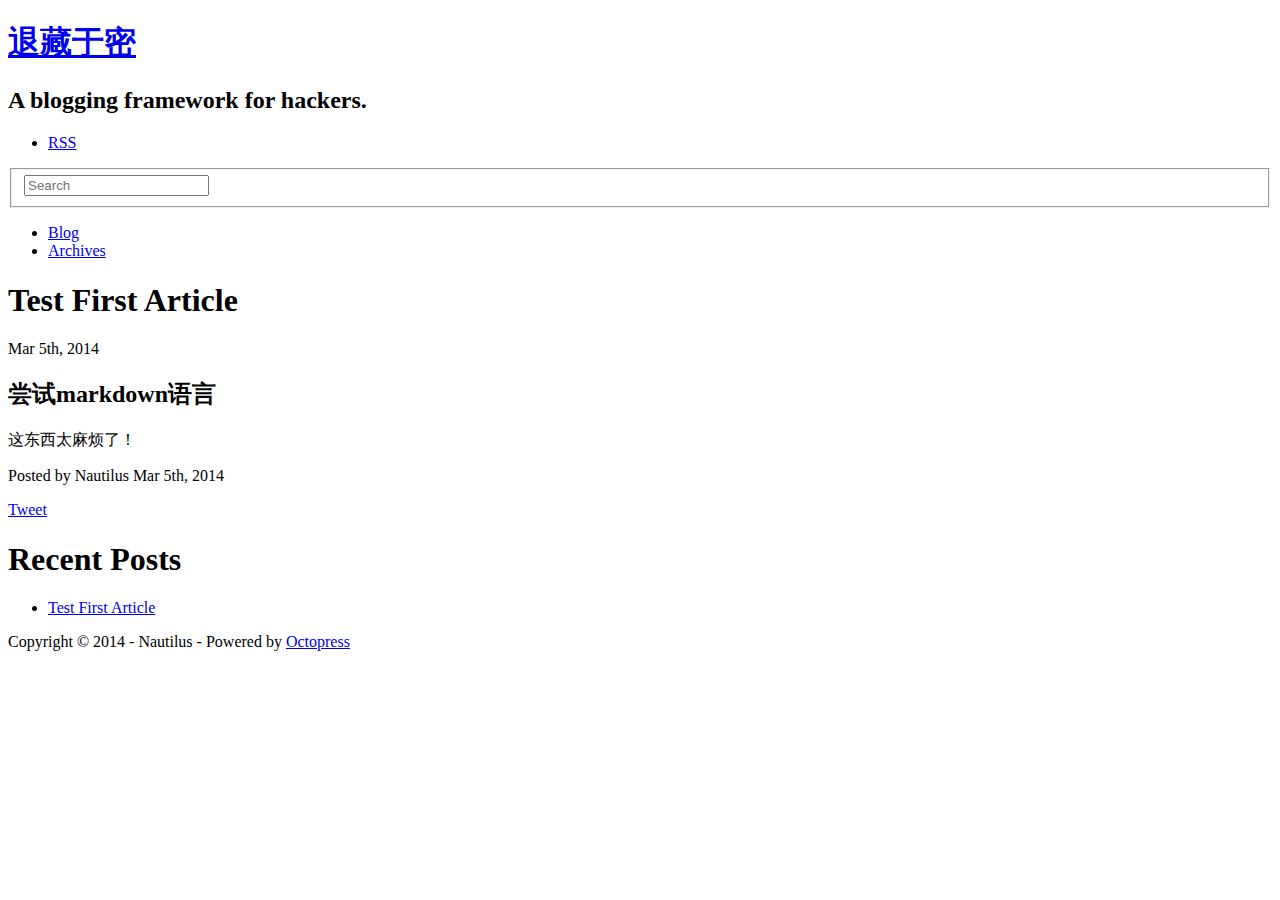
==== blog/2014/03/05/test-first-article/index.html @ d52bd609 "Site updated at 2014-03-05 06:46:18 UTC" ====
<!DOCTYPE html>
<!--[if IEMobile 7 ]><html class="no-js iem7"><![endif]-->
<!--[if lt IE 9]><html class="no-js lte-ie8"><![endif]-->
<!--[if (gt IE 8)|(gt IEMobile 7)|!(IEMobile)|!(IE)]><!--><html class="no-js" lang="en"><!--<![endif]-->
<head>
  <meta charset="utf-8">
  <title>Test First Article - 退藏于密</title>
  <meta name="author" content="Nautilus">

  
  <meta name="description" content="尝试markdown语言 这东西太麻烦了！
">
  

  <!-- http://t.co/dKP3o1e -->
  <meta name="HandheldFriendly" content="True">
  <meta name="MobileOptimized" content="320">
  <meta name="viewport" content="width=device-width, initial-scale=1">

  
  <link rel="canonical" href="http://SleepInWind.github.io//github/blog/2014/03/05/test-first-article">
  <link href="/github/favicon.png" rel="icon">
  <link href="/github/stylesheets/screen.css" media="screen, projection" rel="stylesheet" type="text/css">
  <link href="/github/atom.xml" rel="alternate" title="退藏于密" type="application/atom+xml">
  <script src="/github/javascripts/modernizr-2.0.js"></script>
  <script src="//ajax.googleapis.com/ajax/libs/jquery/1.9.1/jquery.min.js"></script>
  <script>!window.jQuery && document.write(unescape('%3Cscript src="./javascripts/libs/jquery.min.js"%3E%3C/script%3E'))</script>
  <script src="/github/javascripts/octopress.js" type="text/javascript"></script>
  <!--Fonts from Google"s Web font directory at http://google.com/webfonts -->
<link href="http://fonts.googleapis.com/css?family=PT+Serif:regular,italic,bold,bolditalic" rel="stylesheet" type="text/css">
<link href="http://fonts.googleapis.com/css?family=PT+Sans:regular,italic,bold,bolditalic" rel="stylesheet" type="text/css">

  

</head>

<body   >
  <header role="banner"><hgroup>
  <h1><a href="/github/">退藏于密</a></h1>
  
    <h2>A blogging framework for hackers.</h2>
  
</hgroup>

</header>
  <nav role="navigation"><ul class="subscription" data-subscription="rss">
  <li><a href="/github/atom.xml" rel="subscribe-rss" title="subscribe via RSS">RSS</a></li>
  
</ul>
  
<form action="http://google.com/search" method="get">
  <fieldset role="search">
    <input type="hidden" name="q" value="site:SleepInWind.github.io//github" />
    <input class="search" type="text" name="q" results="0" placeholder="Search"/>
  </fieldset>
</form>
  
<ul class="main-navigation">
  <li><a href="/github/">Blog</a></li>
  <li><a href="/github/blog/archives">Archives</a></li>
</ul>

</nav>
  <div id="main">
    <div id="content">
      <div>
<article class="hentry" role="article">
  
  <header>
    
      <h1 class="entry-title">Test First Article</h1>
    
    
      <p class="meta">
        








  


<time datetime="2014-03-05T14:19:37+08:00" pubdate data-updated="true">Mar 5<span>th</span>, 2014</time>
        
      </p>
    
  </header>


<div class="entry-content"><h2>尝试markdown语言</h2>

<p>这东西太麻烦了！</p>
</div>


  <footer>
    <p class="meta">
      
  

<span class="byline author vcard">Posted by <span class="fn">Nautilus</span></span>

      








  


<time datetime="2014-03-05T14:19:37+08:00" pubdate data-updated="true">Mar 5<span>th</span>, 2014</time>
      


    </p>
    
      <div class="sharing">
  
  <a href="//twitter.com/share" class="twitter-share-button" data-url="http://SleepInWind.github.io//github/blog/2014/03/05/test-first-article/" data-via="" data-counturl="http://SleepInWind.github.io//github/blog/2014/03/05/test-first-article/" >Tweet</a>
  
  
  
</div>

    
    <p class="meta">
      
      
    </p>
  </footer>
</article>

</div>

<aside class="sidebar">
  
    <section>
  <h1>Recent Posts</h1>
  <ul id="recent_posts">
    
      <li class="post">
        <a href="/github/blog/2014/03/05/test-first-article/">Test First Article</a>
      </li>
    
  </ul>
</section>





  
</aside>


    </div>
  </div>
  <footer role="contentinfo"><p>
  Copyright &copy; 2014 - Nautilus -
  <span class="credit">Powered by <a href="http://octopress.org">Octopress</a></span>
</p>

</footer>
  







  <script type="text/javascript">
    (function(){
      var twitterWidgets = document.createElement('script');
      twitterWidgets.type = 'text/javascript';
      twitterWidgets.async = true;
      twitterWidgets.src = '//platform.twitter.com/widgets.js';
      document.getElementsByTagName('head')[0].appendChild(twitterWidgets);
    })();
  </script>





</body>
</html>
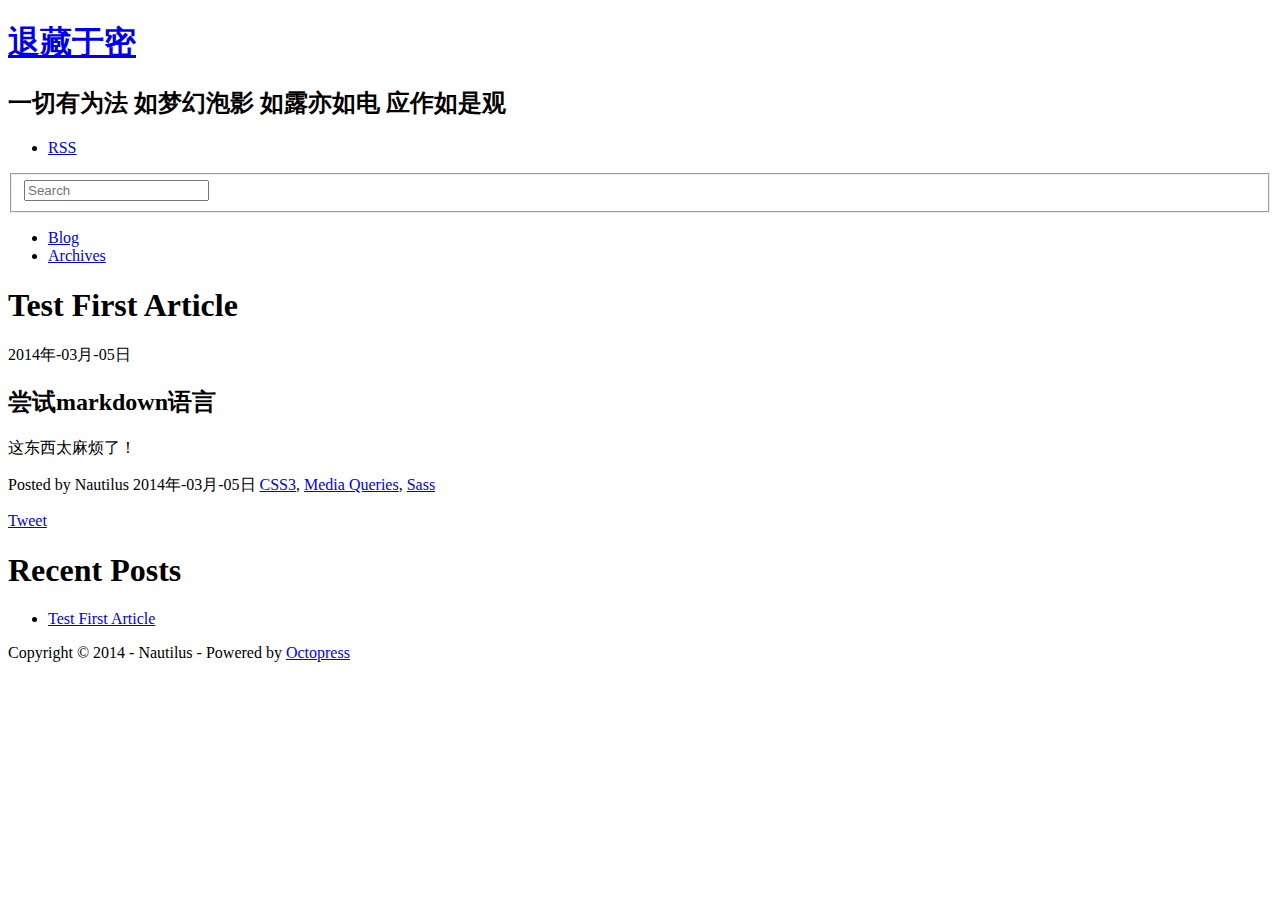
==== commit 6ca1d2d9: "Site updated at 2014-03-05 07:20:12 UTC" ====
--- a/blog/2014/03/05/test-first-article/index.html
+++ b/blog/2014/03/05/test-first-article/index.html
@@ -19,7 +19,7 @@
   <meta name="viewport" content="width=device-width, initial-scale=1">
 
   
-  <link rel="canonical" href="http://SleepInWind.github.io//github/blog/2014/03/05/test-first-article">
+  <link rel="canonical" href="http://SleepInWind.github.io/SleepInWind/blog/2014/03/05/test-first-article">
   <link href="/github/favicon.png" rel="icon">
   <link href="/github/stylesheets/screen.css" media="screen, projection" rel="stylesheet" type="text/css">
   <link href="/github/atom.xml" rel="alternate" title="退藏于密" type="application/atom+xml">
@@ -39,7 +39,7 @@
   <header role="banner"><hgroup>
   <h1><a href="/github/">退藏于密</a></h1>
   
-    <h2>A blogging framework for hackers.</h2>
+    <h2>一切有为法 如梦幻泡影 如露亦如电 应作如是观</h2>
   
 </hgroup>
 
@@ -51,7 +51,7 @@
   
 <form action="http://google.com/search" method="get">
   <fieldset role="search">
-    <input type="hidden" name="q" value="site:SleepInWind.github.io//github" />
+    <input type="hidden" name="q" value="site:SleepInWind.github.io/SleepInWind" />
     <input class="search" type="text" name="q" results="0" placeholder="Search"/>
   </fieldset>
 </form>
@@ -85,7 +85,7 @@
   
 
 
-<time datetime="2014-03-05T14:19:37+08:00" pubdate data-updated="true">Mar 5<span>th</span>, 2014</time>
+<time datetime="2014-03-05T14:19:37+08:00" pubdate data-updated="true">2014年-03月-05日</time>
         
       </p>
     
@@ -117,15 +117,21 @@
   
 
 
-<time datetime="2014-03-05T14:19:37+08:00" pubdate data-updated="true">Mar 5<span>th</span>, 2014</time>
-      
+<time datetime="2014-03-05T14:19:37+08:00" pubdate data-updated="true">2014年-03月-05日</time>
+      
+
+<span class="categories">
+  
+    <a class='category' href='/github/blog/categories/css3/'>CSS3</a>, <a class='category' href='/github/blog/categories/media-queries/'>Media Queries</a>, <a class='category' href='/github/blog/categories/sass/'>Sass</a>
+  
+</span>
 
 
     </p>
     
       <div class="sharing">
   
-  <a href="//twitter.com/share" class="twitter-share-button" data-url="http://SleepInWind.github.io//github/blog/2014/03/05/test-first-article/" data-via="" data-counturl="http://SleepInWind.github.io//github/blog/2014/03/05/test-first-article/" >Tweet</a>
+  <a href="//twitter.com/share" class="twitter-share-button" data-url="http://SleepInWind.github.io/SleepInWind/blog/2014/03/05/test-first-article/" data-via="" data-counturl="http://SleepInWind.github.io/SleepInWind/blog/2014/03/05/test-first-article/" >Tweet</a>
   
   
   
